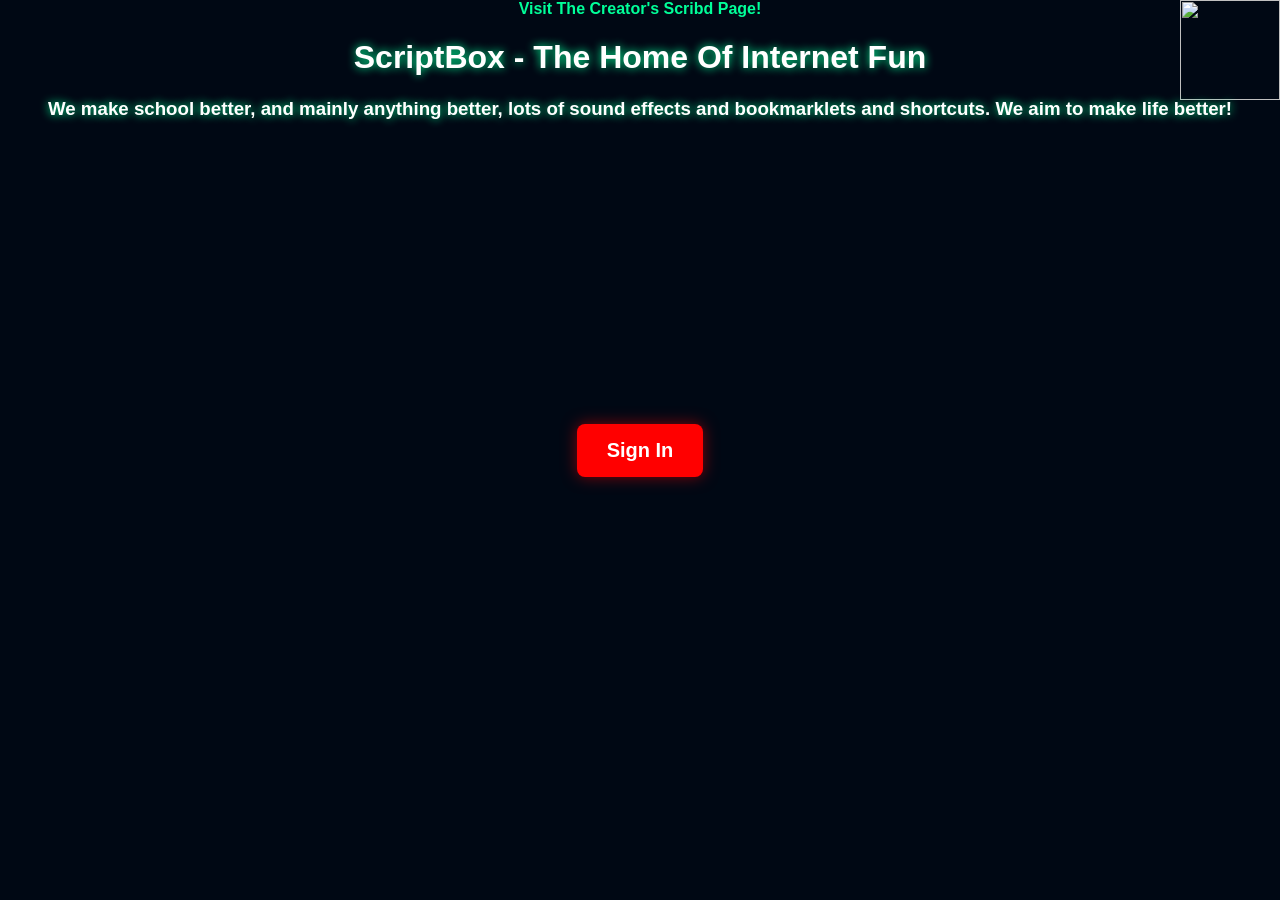
==== index.html @ 97b56cbe "Update index.html" ====
<!doctype html>
<html>
<head>
  <meta charset="UTF-8">
  <meta name="description" content="The Home Of Internet Fun. ScriptBox">
  <link rel="stylesheet" href="styles/style.css">
  <title>ScriptBox - The Home Of Internet Fun</title>
  <style>
    body { margin:0; overflow:hidden; background:#000814; font-family:Arial,sans-serif; color:white; }
    header, h1, h3 { position:relative; z-index:10; text-align:center; }
    img { position:absolute; top:0; right:0; width:100px; height:100px; z-index:10; }
    .headerLinks { color:#00ff99; text-decoration:none; font-weight:bold; transition:0.25s; }
    .headerLinks:hover { color:#ff00ff; text-shadow:0 0 10px #ff00ff; }
    h1,h3 { text-shadow:0 0 10px #00ff99; }

    .button-container {
      position: fixed;
      top: 0;
      left: 0;
      width: 100%;
      height: 100%;
      display: flex;
      justify-content: center;
      align-items: center;
      z-index: 20;
      pointer-events: none;
    }

    .red-button {
      background-color: red;
      color: white;
      padding: 15px 30px;
      font-size: 20px;
      font-weight: bold;
      border: none;
      border-radius: 8px;
      cursor: pointer;
      box-shadow: 0 0 15px rgba(255, 0, 0, 0.5);
      transition: transform 0.2s;
      text-decoration: none;
      pointer-events: auto;
    }

    .red-button:hover {
      background-color: #cc0000;
      transform: scale(1.05);
    }
  </style>
</head>
<body>
  <img src="assets/logo.png">
  <header>
    <a class="headerLinks" href="https://www.scribd.com">Visit The Creator's Scribd Page!</a>
    <h1>ScriptBox - The Home Of Internet Fun</h1>
  </header>
  <h3>We make school better, and mainly anything better, lots of sound effects and bookmarklets and shortcuts. We aim to make life better!</h3>

  <div class="button-container">
    <a href="auth/sign_in.html" class="red-button">Sign In</a>
  </div>

  <script src="https://cdn.jsdelivr.net"></script>
  <script src="styles/hacker_scene.js"></script>
</body>
</html>
---- styles/style.css ----
body { margin:0; overflow:hidden; background:#000814; font-family:Arial,sans-serif; color:white; }
.headerLinks { color:#00ff99; text-decoration:none; font-weight:bold; transition:0.25s; }
.headerLinks:hover { color:#ff00ff; text-shadow:0 0 10px #ff00ff; }
h1,h3 { text-shadow:0 0 10px #00ff99; }
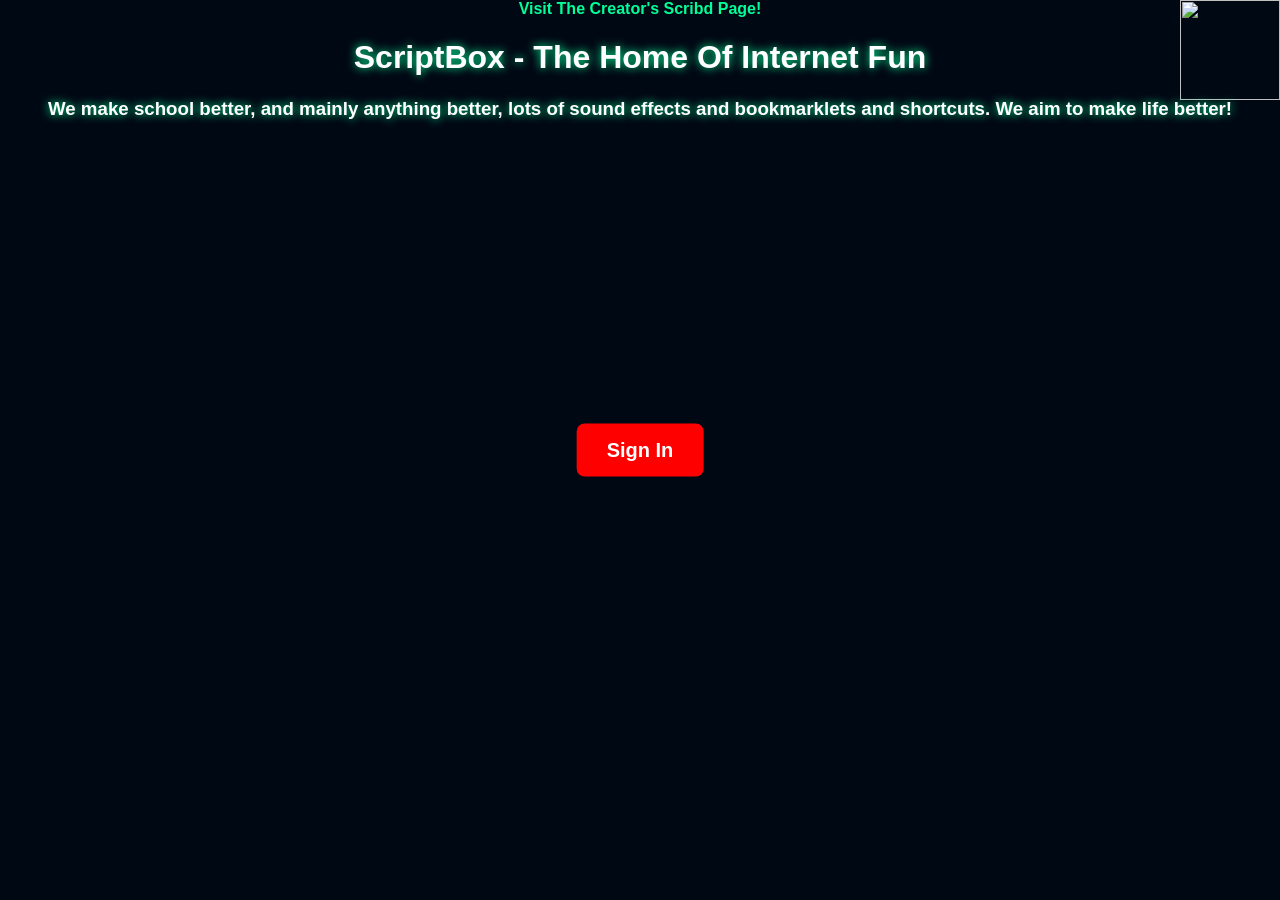
==== commit a71e8568: "Update index.html" ====
--- a/index.html
+++ b/index.html
@@ -12,39 +12,6 @@
     .headerLinks { color:#00ff99; text-decoration:none; font-weight:bold; transition:0.25s; }
     .headerLinks:hover { color:#ff00ff; text-shadow:0 0 10px #ff00ff; }
     h1,h3 { text-shadow:0 0 10px #00ff99; }
-
-    .button-container {
-      position: fixed;
-      top: 0;
-      left: 0;
-      width: 100%;
-      height: 100%;
-      display: flex;
-      justify-content: center;
-      align-items: center;
-      z-index: 20;
-      pointer-events: none;
-    }
-
-    .red-button {
-      background-color: red;
-      color: white;
-      padding: 15px 30px;
-      font-size: 20px;
-      font-weight: bold;
-      border: none;
-      border-radius: 8px;
-      cursor: pointer;
-      box-shadow: 0 0 15px rgba(255, 0, 0, 0.5);
-      transition: transform 0.2s;
-      text-decoration: none;
-      pointer-events: auto;
-    }
-
-    .red-button:hover {
-      background-color: #cc0000;
-      transform: scale(1.05);
-    }
   </style>
 </head>
 <body>
@@ -55,8 +22,8 @@
   </header>
   <h3>We make school better, and mainly anything better, lots of sound effects and bookmarklets and shortcuts. We aim to make life better!</h3>
 
-  <div class="button-container">
-    <a href="auth/sign_in.html" class="red-button">Sign In</a>
+  <div style="position:fixed; top:50%; left:50%; transform:translate(-50%, -50%); z-index:20;">
+    <a href="auth/sign_in.html" style="background:red; color:white; padding:15px 30px; text-decoration:none; font-weight:bold; border-radius:8px; font-size:20px; display:inline-block;">Sign In</a>
   </div>
 
   <script src="https://cdn.jsdelivr.net"></script>
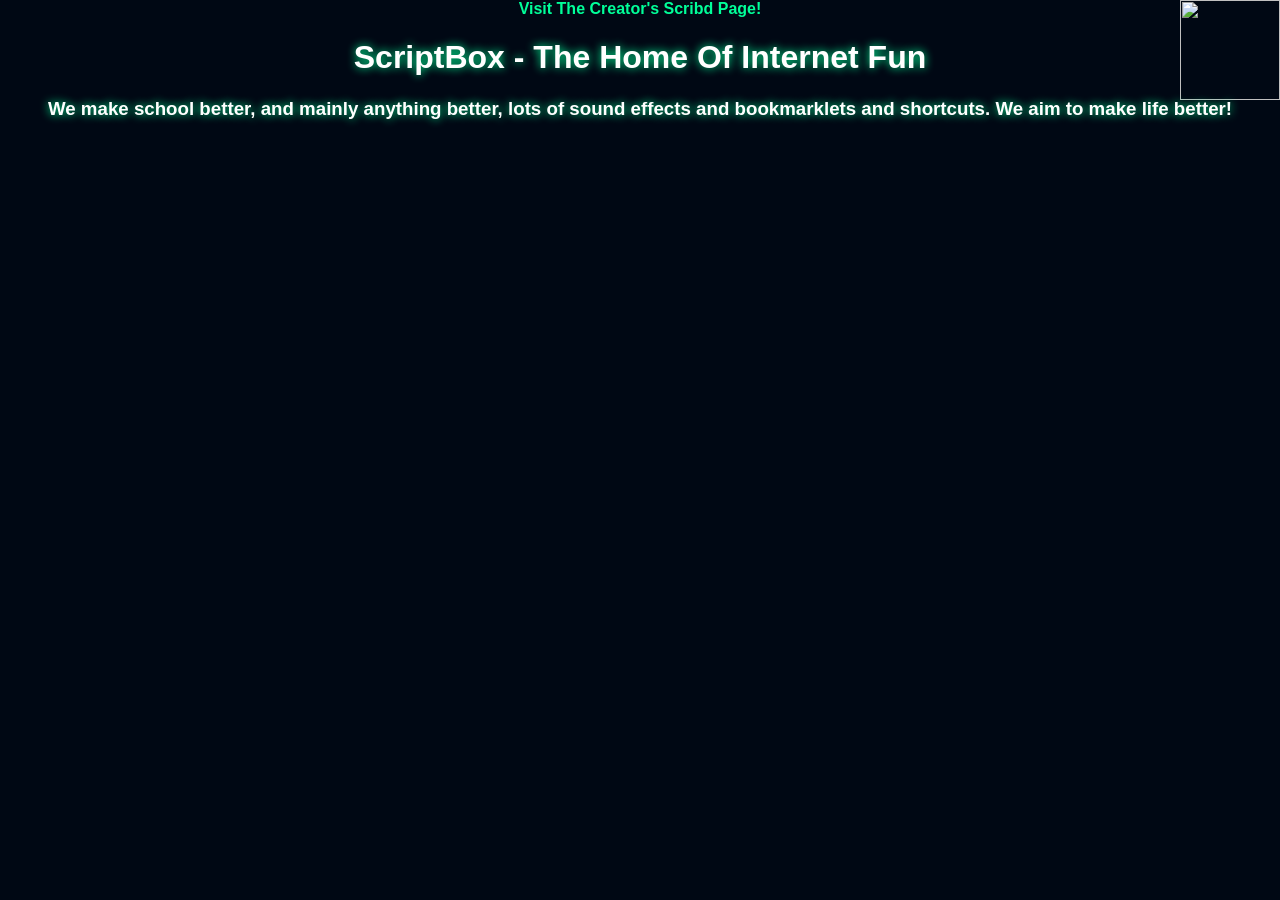
==== commit f9f941af: "Update index.html" ====
--- a/index.html
+++ b/index.html
@@ -2,7 +2,7 @@
 <html>
 <head>
   <meta charset="UTF-8">
-  <meta name="description" content="The Home Of Internet Fun. ScriptBox">
+  <meta name="description" content="The Home Of Internet Fun. ScriptBox>
   <link rel="stylesheet" href="styles/style.css">
   <title>ScriptBox - The Home Of Internet Fun</title>
   <style>
@@ -17,16 +17,12 @@
 <body>
   <img src="assets/logo.png">
   <header>
-    <a class="headerLinks" href="https://www.scribd.com">Visit The Creator's Scribd Page!</a>
+    <a class="headerLinks" href="https://www.scribd.com/document/1007623001/Zaki-A-Hashim-The-Ultimate-Hacker">Visit The Creator's Scribd Page!</a>
     <h1>ScriptBox - The Home Of Internet Fun</h1>
   </header>
   <h3>We make school better, and mainly anything better, lots of sound effects and bookmarklets and shortcuts. We aim to make life better!</h3>
 
-  <div style="position:fixed; top:50%; left:50%; transform:translate(-50%, -50%); z-index:20;">
-    <a href="auth/sign_in.html" style="background:red; color:white; padding:15px 30px; text-decoration:none; font-weight:bold; border-radius:8px; font-size:20px; display:inline-block;">Sign In</a>
-  </div>
-
-  <script src="https://cdn.jsdelivr.net"></script>
+  <script src="https://cdn.jsdelivr.net/npm/three@0.157.0/build/three.min.js"></script>
   <script src="styles/hacker_scene.js"></script>
 </body>
 </html>
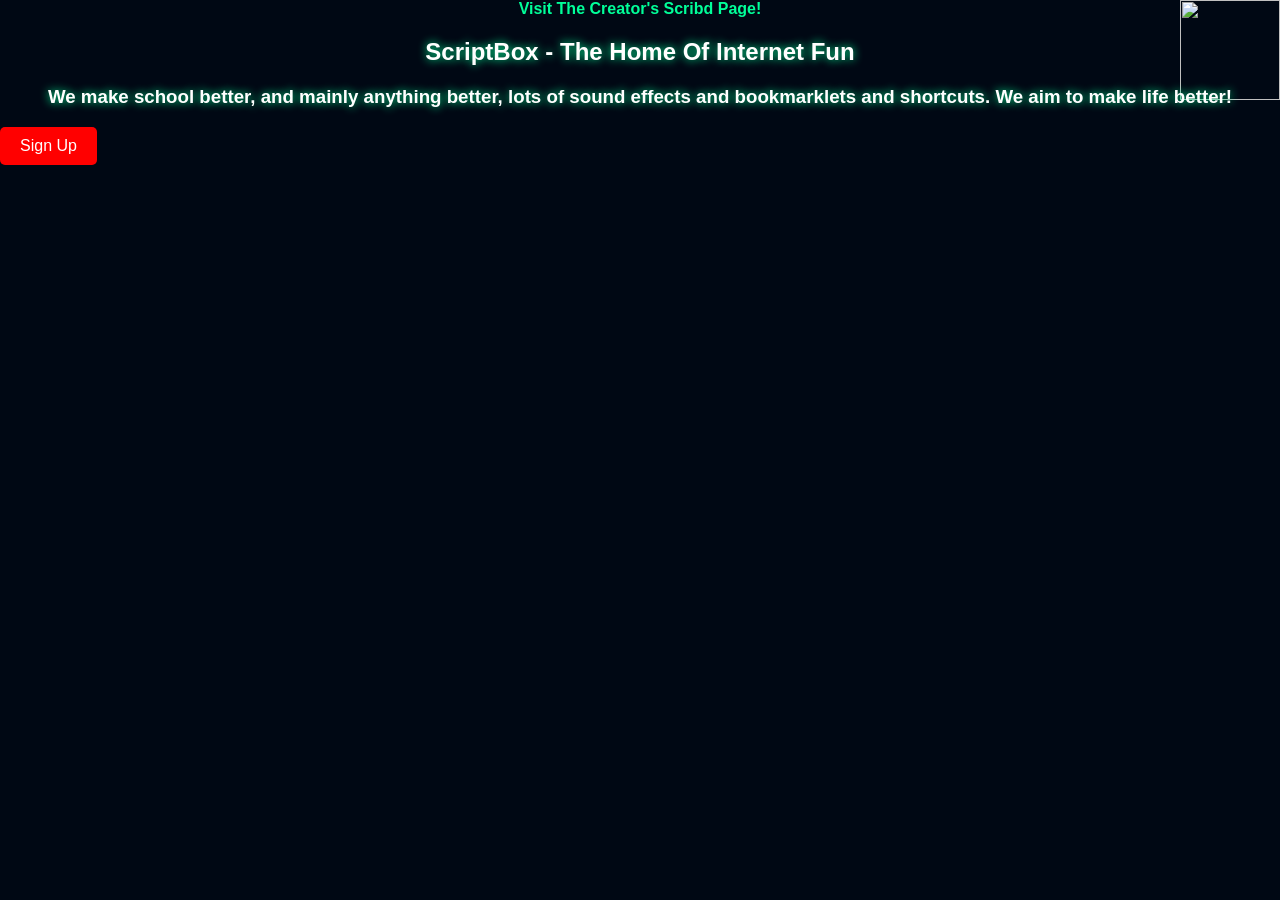
==== commit 502fa408: "Update index.html" ====
--- a/index.html
+++ b/index.html
@@ -17,11 +17,16 @@
 <body>
   <img src="assets/logo.png">
   <header>
+    <nav>
     <a class="headerLinks" href="https://www.scribd.com/document/1007623001/Zaki-A-Hashim-The-Ultimate-Hacker">Visit The Creator's Scribd Page!</a>
     <h1>ScriptBox - The Home Of Internet Fun</h1>
+    </nav>
   </header>
   <h3>We make school better, and mainly anything better, lots of sound effects and bookmarklets and shortcuts. We aim to make life better!</h3>
-
+<a href="auth/sign-up.html" 
+   style="background-color: red; color: white; padding: 10px 20px; text-decoration: none; border-radius: 5px; display: inline-block; font-family: sans-serif; text-align: center;">
+   Sign Up
+</a>
   <script src="https://cdn.jsdelivr.net/npm/three@0.157.0/build/three.min.js"></script>
   <script src="styles/hacker_scene.js"></script>
 </body>
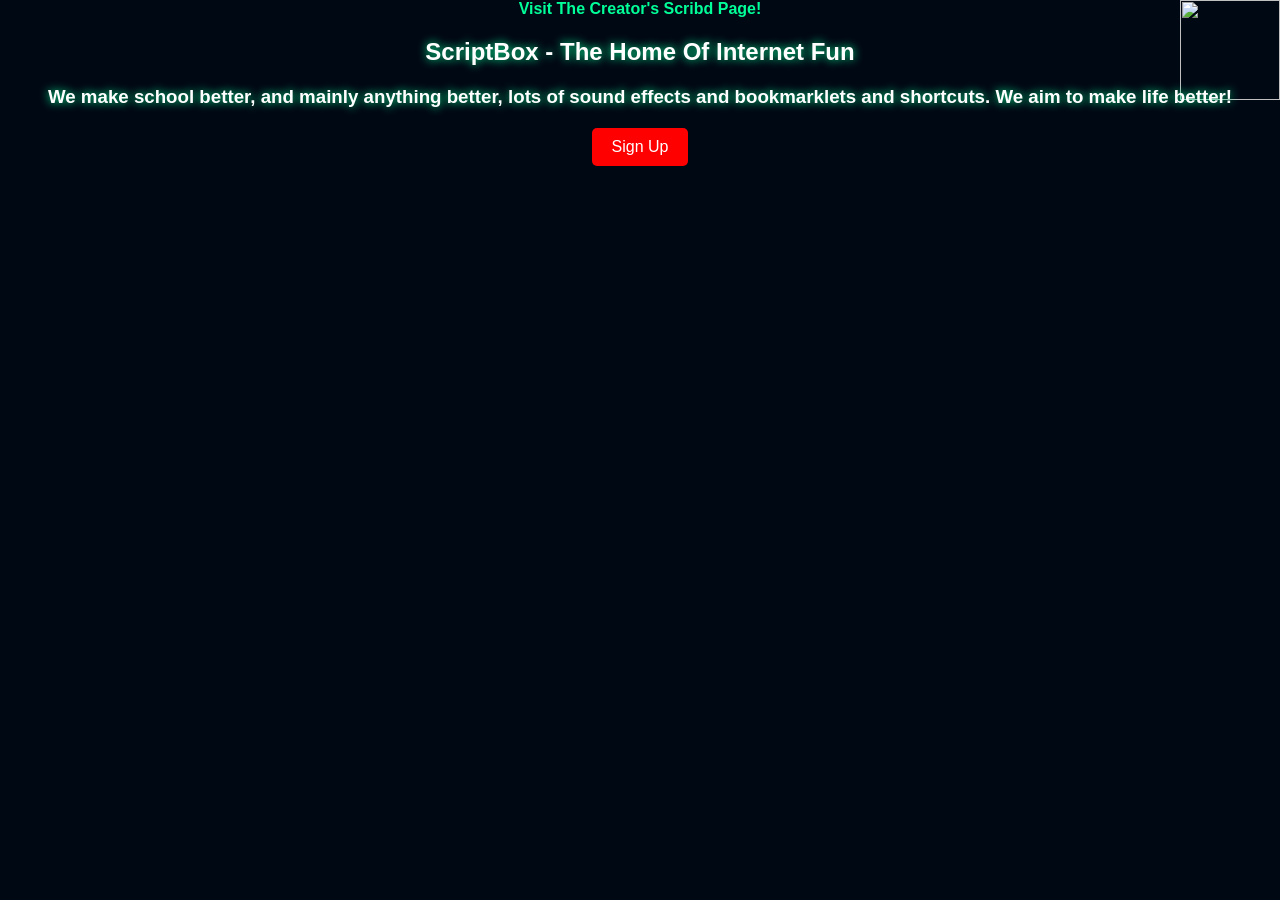
==== commit f2e59d8b: "Update index.html" ====
--- a/index.html
+++ b/index.html
@@ -5,6 +5,8 @@
   <meta name="description" content="The Home Of Internet Fun. ScriptBox>
   <link rel="stylesheet" href="styles/style.css">
   <title>ScriptBox - The Home Of Internet Fun</title>
+  <script src="https://accounts.google.com/gsi/client" async defer></script>
+<script src="scripts/auth.js" defer></script>
   <style>
     body { margin:0; overflow:hidden; background:#000814; font-family:Arial,sans-serif; color:white; }
     header, h1, h3 { position:relative; z-index:10; text-align:center; }
@@ -23,11 +25,18 @@
     </nav>
   </header>
   <h3>We make school better, and mainly anything better, lots of sound effects and bookmarklets and shortcuts. We aim to make life better!</h3>
-<a href="auth/sign-up.html" 
-   style="background-color: red; color: white; padding: 10px 20px; text-decoration: none; border-radius: 5px; display: inline-block; font-family: sans-serif; text-align: center;">
-   Sign Up
-</a>
+  <div style="text-align: center; position: relative; z-index: 10; margin-top: 20px;">
+  <a href="auth/sign-up.html" 
+     style="background-color: red; color: white; padding: 10px 20px; text-decoration: none; border-radius: 5px; display: inline-block; font-family: sans-serif;">
+     Sign Up
+  </a>
+</div>
   <script src="https://cdn.jsdelivr.net/npm/three@0.157.0/build/three.min.js"></script>
   <script src="styles/hacker_scene.js"></script>
+  <div id="g_id_onload"
+ data-client_id="484573911641-52hvb8cgj5o98d6k84v4k8e3l8q9d3g3.apps.googleusercontent.com"
+ data-callback="handleGoogleLogin">
+</div>
+<div class="g_id_signin"></div>
 </body>
 </html>
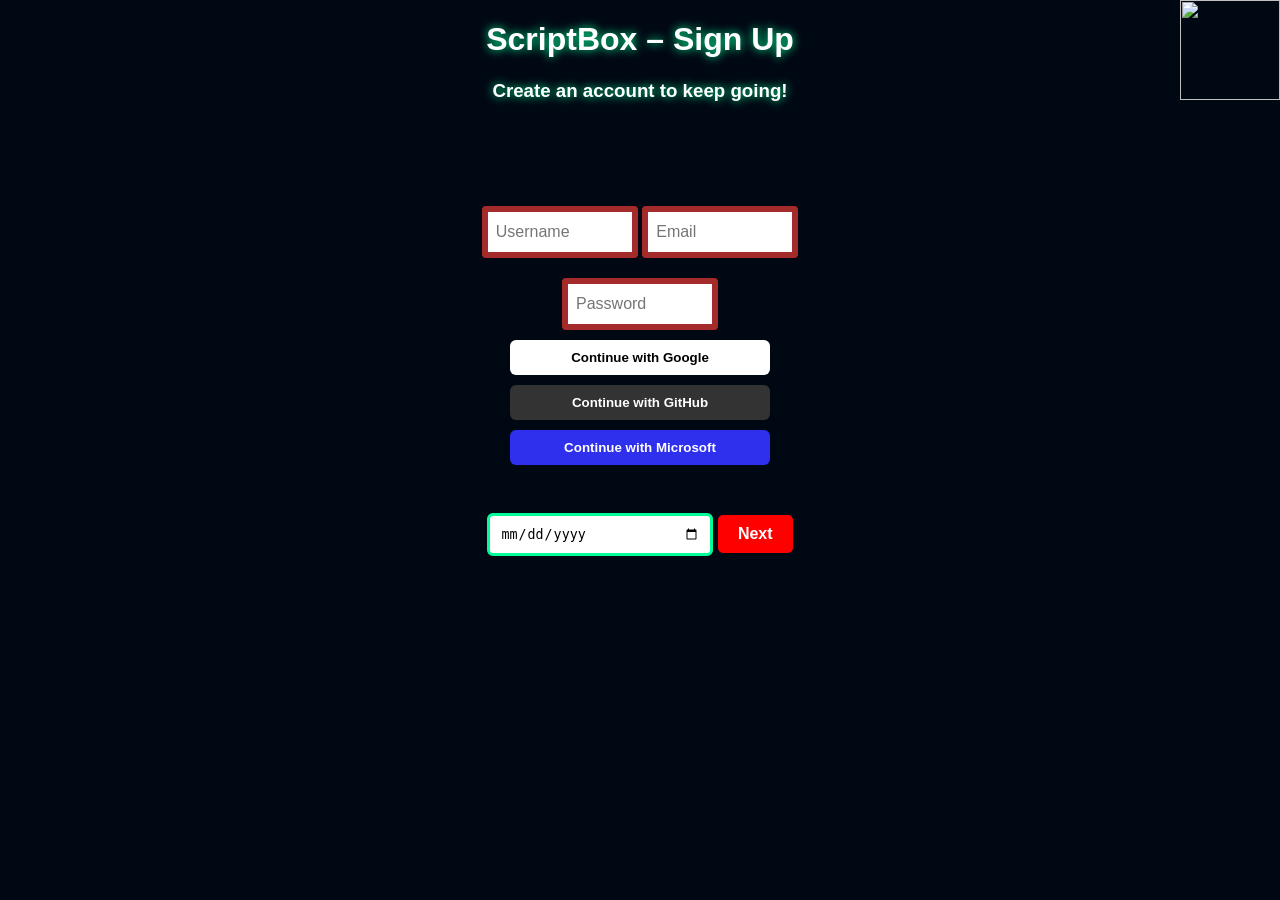
==== commit ed117182: "Update index.html" ====
--- a/index.html
+++ b/index.html
@@ -7,6 +7,12 @@
   <title>ScriptBox - The Home Of Internet Fun</title>
   <script src="https://accounts.google.com/gsi/client" async defer></script>
 <script src="scripts/auth.js" defer></script>
+  <script>
+  if (!localStorage.getItem("sb_token")) {
+    alert("Access Denied. Please sign in.");
+    window.location.href = "auth/sign-up.html";
+  }
+</script>
   <style>
     body { margin:0; overflow:hidden; background:#000814; font-family:Arial,sans-serif; color:white; }
     header, h1, h3 { position:relative; z-index:10; text-align:center; }
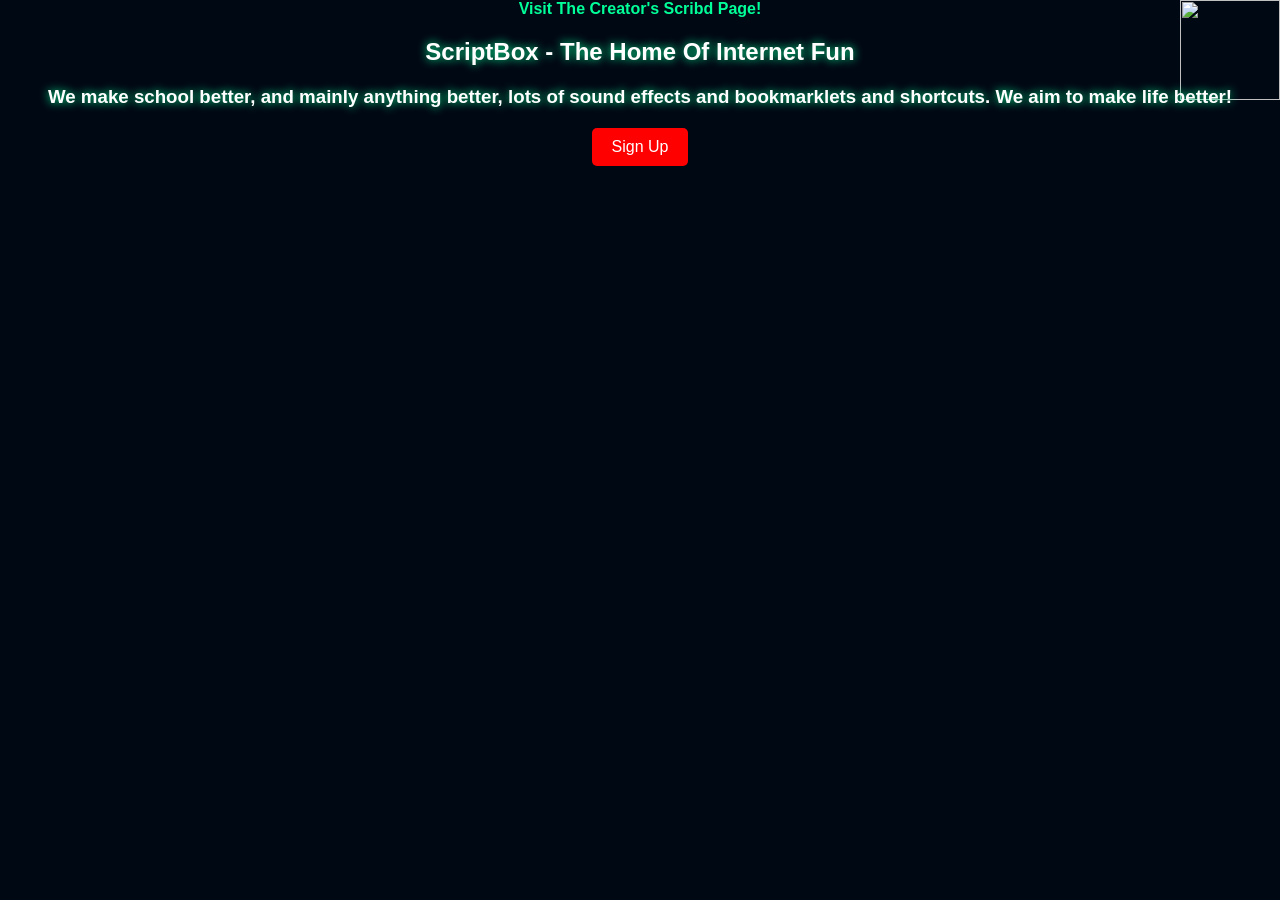
==== commit 5fb43460: "Update index.html" ====
--- a/index.html
+++ b/index.html
@@ -7,12 +7,6 @@
   <title>ScriptBox - The Home Of Internet Fun</title>
   <script src="https://accounts.google.com/gsi/client" async defer></script>
 <script src="scripts/auth.js" defer></script>
-  <script>
-  if (!localStorage.getItem("sb_token")) {
-    alert("Access Denied. Please sign in.");
-    window.location.href = "auth/sign-up.html";
-  }
-</script>
   <style>
     body { margin:0; overflow:hidden; background:#000814; font-family:Arial,sans-serif; color:white; }
     header, h1, h3 { position:relative; z-index:10; text-align:center; }
